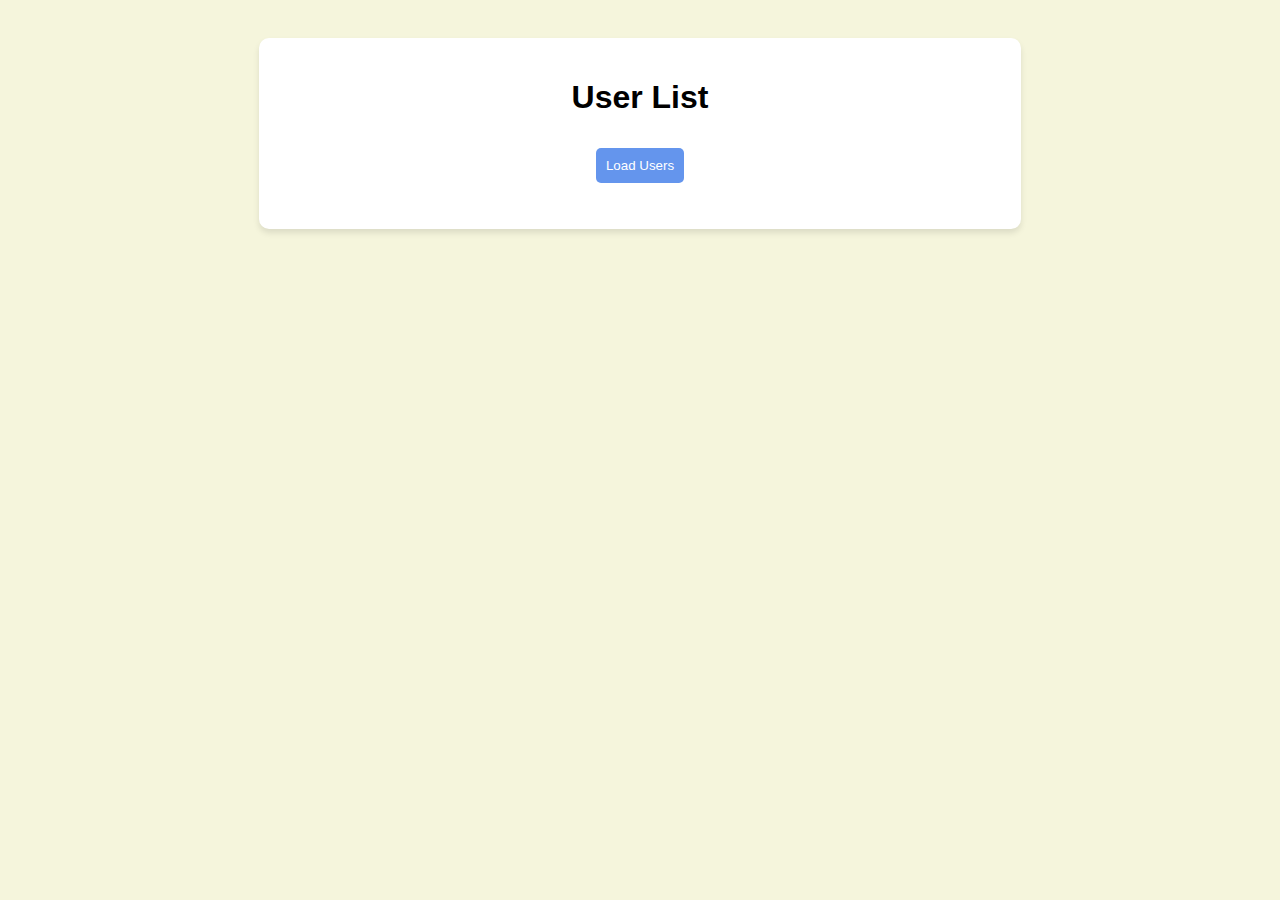
==== Day 10/index.html @ 82facc2d "Made a fetch API call for all users." ====
<!DOCTYPE html>
<html lang="en">
<head>
    <meta charset="UTF-8">
    <meta name="author" content="Andrew">
    <title>API example</title>
    <link rel="stylesheet" href="styles.css">
</head>
<body>
    <div class="container">
        <h1>User List</h1>
        <button id="fetchUsers">Load Users</button>
        <ul id="userList"></ul>
    </div>
    <script src="script.js"></script>
</body>
</html>
---- Day 10/styles.css ----
body {
    font-family: Arial, Helvetica, sans-serif;
    text-align: center;
    background-color: beige;
    padding: 30px;
}

.container {
    background: white;
    padding: 20px;
    border-radius: 10px;
    box-shadow: 0px 4px 6px rgba(0,0,0,0.1);
    display: inline-block;
    width: 60%;
}

button {
    padding: 10px;
    margin: 10px;
    border: none;
    background-color: cornflowerblue;
    color: white;
    cursor: pointer;
    border-radius: 5px;
}

ul {
    list-style-type: none;
    padding: 0;

}

li {
    background: white;
    padding: 10px;
    margin: 5px 0;
    border-left: 5px solid blue;
    text-align: left;
}
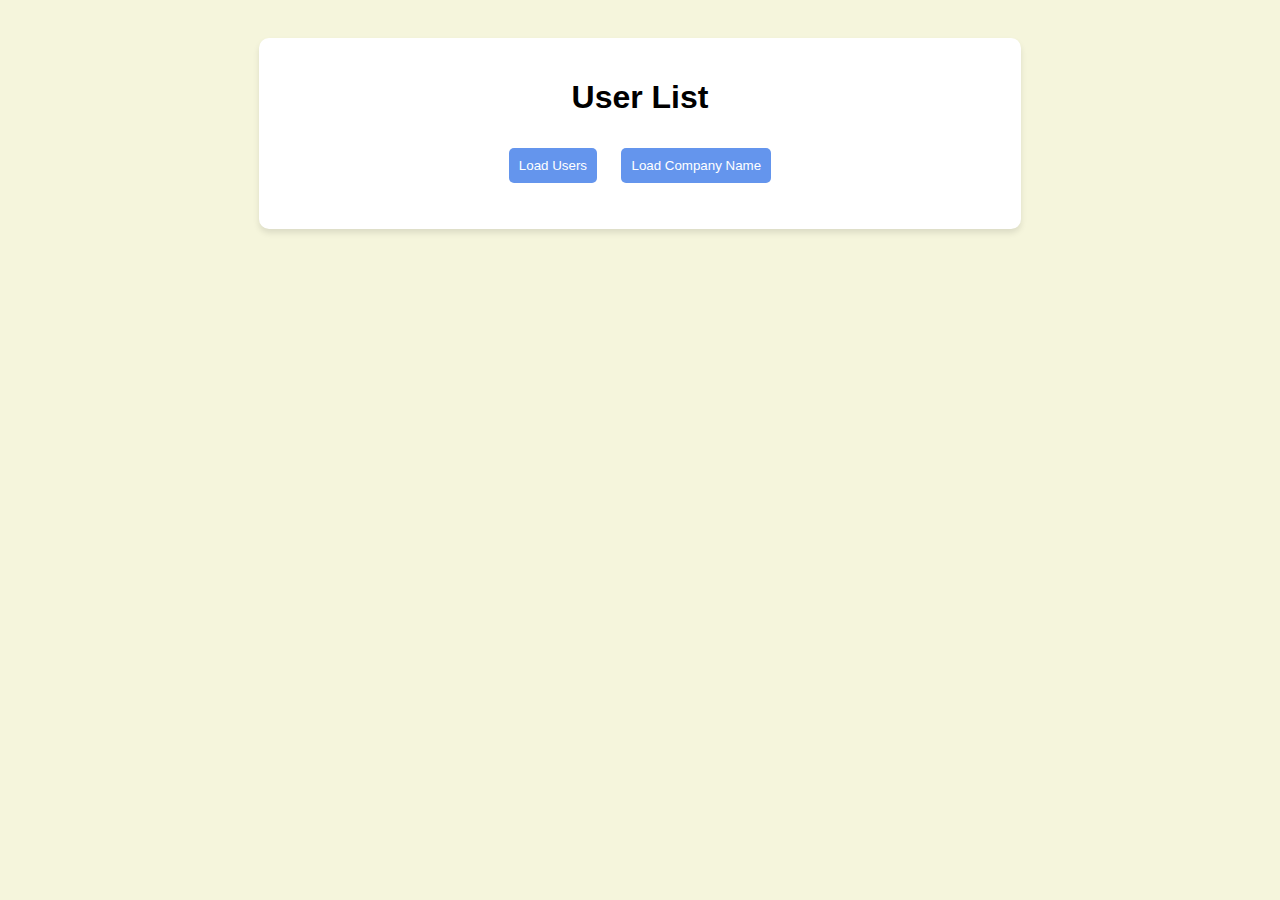
==== commit 8b94b39c: "added a company list" ====
--- a/Day 10/index.html
+++ b/Day 10/index.html
@@ -10,7 +10,9 @@
     <div class="container">
         <h1>User List</h1>
         <button id="fetchUsers">Load Users</button>
+        <button id="fetchCompany">Load Company Name</button>
         <ul id="userList"></ul>
+        <ul id="companyList"></ul>
     </div>
     <script src="script.js"></script>
 </body>
